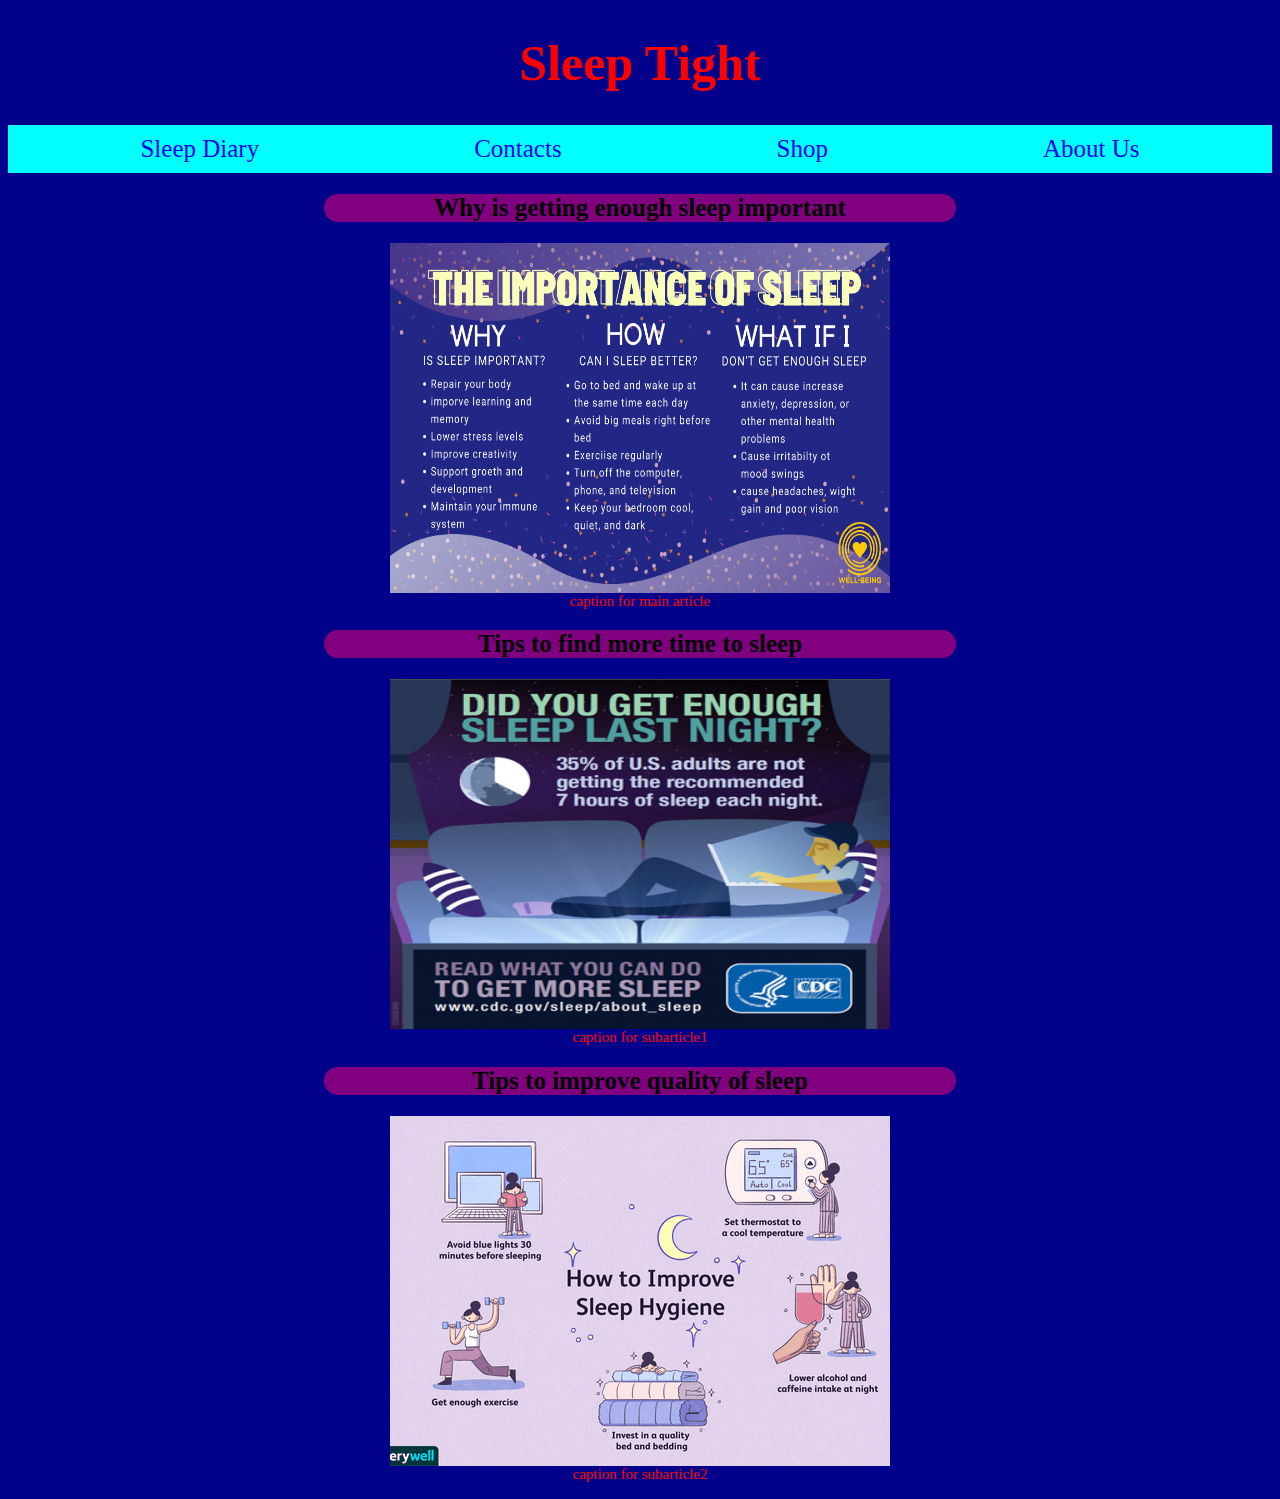
==== index.html @ fca89485 "Fixed viewport with metatag." ====
<!DOCTYPE html>

<html lang="en">
<head>
	<meta charset= "utf-8" />
<title>Sleep Tight</title>
<meta name="viewport" content="width=device-width" />
<link rel="stylesheet" href="css/mobile.css" media="screen and (max-width:480px)"/>
<link rel="stylesheet" href="css/tablet.css" media="screen and  (min-width:481px) and (max-width: 768px)"/>
<link rel="stylesheet" href="css/main.css" media="screen and  (min-width:769px)"/> <!--desktop-->
<script src= "js/html5shiv.js"> </script>
</head>
<body>
	<header>
		<h1 class="banner">Sleep Tight</h1>
		<!--<img src= "images/moon.png" alt = "moon" class = "headerImage"/>-->
		<nav>
			<div class ="navbar">
				<a href ="diary.html">Sleep Diary</a>
				<a href="contacts.html">Contacts</a>
				<a href ="shop.html">Shop</a>
				<a href="aboutUs.html">About Us</a>
			</div>
				</nav>
	</header>
	<main>
		<section class="main_section">
			<article id="main">
				<h2 class="heading" id ="line"> Why is getting enough sleep important</h2>
				<figure>
				<img src="images/ImportanceOfSleep.png" alt="Chart listing the importance of sleeping" titles="The Importance of Sleep" class = "articleImage" />
				<figcaption>caption for main article</figcaption>
				</figure>
				
			</article>
			<aside>
			<article>
				<h2 class="heading" id ="line">Tips to find more time to sleep</h2>
				<figure>
<img src= "images/GetMoreSleep.jpg" alt="35% adult not getting 7 hours of sleep" titles="Get More Sleep" class = "articleImage" />
<figcaption>caption for subarticle1 </figcaption>
				</figure>
				
			</article>
			<article>
				<h2 class="heading" id ="line">Tips to improve quality of sleep</h2>
				<figure>
				<img src="images/ImproveSleep.png" alt="How to improve sleep hygiene" titles="How to sleep hygiene" class = "articleImage" />
				<figcaption>caption for subarticle2 </figcaption>
				</figure>
				
			</article>
			</aside>
		</section>
	</main>
	<footer>
</footer>
</body>
</html>
---- css/mobile.css ----
nav {
    background-color: aqua;
    }
.navbar {
    float: center;
    text-align: center;
    padding: 10px 25px;
    font-size: 25px;
    background-color: aqua;
    text-decoration: none;
    display: flex;
    flex-direction: row;
    justify-content: space-around;

}
.navbar a:hover{
    background-color: chartreuse;
}
a{ 
    text-decoration: none;
    text-emphasis-color: black;
}
.banner {
    text-align: center;
    font-size: 50px;
    color: red;
}
/**New added conflict*/
.heading{
    text-align: center;
    font-size: 25px;
    border-radius: 20px;
    background:purple;
    margin-right: 25%;
    margin-left: 25%

}
/**
.articleImage{
    display:block;
    width: 500px;
    height: 350px;
    margin-left: auto;
    margin-right:auto;
}
**/
figcaption{
    text-align: center;
    font-size: 15px;
    color:red;
}
/**New added conflict*/



body{
    background-color: rgb(100, 61, 61);
    /*
    background-image: url(../images/free-stars-pattern-vectors.jpg);
    background-repeat: repeat;
    */
    color: white;
}

.main_section{
    display: flex;
    flex-direction: column;
}
.main_section>article{
    flex:1 1 70%;
    border: 2px solid white;
    margin-top: 10px;
}
.main_section article h1{
    text-align: center;
    
}
.main_section>aside{
    display: flex;
    flex:1 1 30%;
    flex-direction: row;
    border: 2px solid white;
    margin-top: 10px;
}
.main_section aside h2{
    text-align: center;
}

img {
    width: 96%;
    height: auto;
}

h1 {
    display: block;
    font-size: 2em;
    margin-top: 0.67em;
    margin-bottom: 0.67em;
    margin-left: 0;
    margin-right: 0;
    font-weight: bold;
  }

  h2 {
    display: block;
    font-size: 1em;
    margin-top: 0.83em;
    margin-bottom: 0.83em;
    margin-left: 0;
    margin-right: 0;
    font-weight: bold;
  }
---- css/tablet.css ----
nav {
    background-color: aqua;
    }
.navbar {
    float: center;
    text-align: center;
    padding: 10px 25px;
    font-size: 25px;
    background-color: aqua;
    text-decoration: none;
    display: flex;
    flex-direction: row;
    justify-content: space-around;

}
.navbar a:hover{
    background-color: chartreuse;
}
a{ 
    text-decoration: none;
    text-emphasis-color: black;
}
.banner {
    display: none;
    text-align: center;
    font-size: 50px;
    color: red;
}
/**New added conflict*/
.heading{
    text-align: center;
    font-size: 25px;
    border-radius: 20px;
    background:purple;
    margin-right: 25%;
    margin-left: 25%

}
/**
.articleImage{
    display:block;
    width: 500px;
    height: 350px;
    margin-left: auto;
    margin-right:auto;
}
**/
figcaption{
    text-align: center;
    font-size: 15px;
    color:red;
}
/**New added conflict*/



body{
    background-color: rgb(233, 170, 35);
    /*
    background-image: url(../images/free-stars-pattern-vectors.jpg);
    background-repeat: repeat;
    */
    color: white;
}

.main_section{
    display: flex;
    flex-direction: column;
}
.main_section>article{
    flex:1 1 70%;
    border: 2px solid white;
    margin-top: 10px;
}
.main_section article h1{
    text-align: center;
    
}
.main_section>aside{
    display: flex;
    flex:1 1 30%;
    flex-direction: row;
    border: 2px solid white;
    margin-top: 10px;
}
.main_section aside h2{
    text-align: center;
}

img {
    width: 96%;
    height: auto;
}

h1 {
    display: block;
    font-size: 2em;
    margin-top: 0.67em;
    margin-bottom: 0.67em;
    margin-left: 0;
    margin-right: 0;
    font-weight: bold;
  }

  h2 {
    display: block;
    font-size: 1em;
    margin-top: 0.83em;
    margin-bottom: 0.83em;
    margin-left: 0;
    margin-right: 0;
    font-weight: bold;
  }
---- css/main.css ----
nav {
    background-color: aqua;
    }
.navbar {
    float: center;
    text-align: center;
    padding: 10px 25px;
    font-size: 25px;
    background-color: aqua;
    text-decoration: none;
    display: flex;
    flex-direction: row;
    justify-content: space-around;

}
.navbar a:hover{
    font-size: 30px;
    color: red;
}

a{
    text-decoration: none;
    text-emphasis-color: black;
}
.banner {
    text-align: center;
    font-size: 50px;
    color: red;
        }
.heading{
    text-align: center;
    font-size: 25px;
    border-radius: 20px;
    background:purple;
    margin-right: 25%;
    margin-left: 25%;

}
.headerImage{
  width: 100px;
  height: 100px;
  position: relative;
  margin-left: 47%;
  margin-right: 53%;
}
.articleImage{
    display:block;
    width: 500px;
    height: 350px;
    margin-left: auto;
    margin-right:auto;
              }
figcaption{
    text-align: center;
    font-size: 15px;
    color:red;
          }

body{
    background-color: blue;
    background-color: darkblue;
    }
#diary-textbox{
  height: 200px;
  width: 200px;
  font-size: 14pt;
              }
.shopImage{
  width: 300px;
  height: 300px;
  margin-right: 50%;
  margin-right: 50%;
}
.hyperlink{
  font-size: 20px;
}
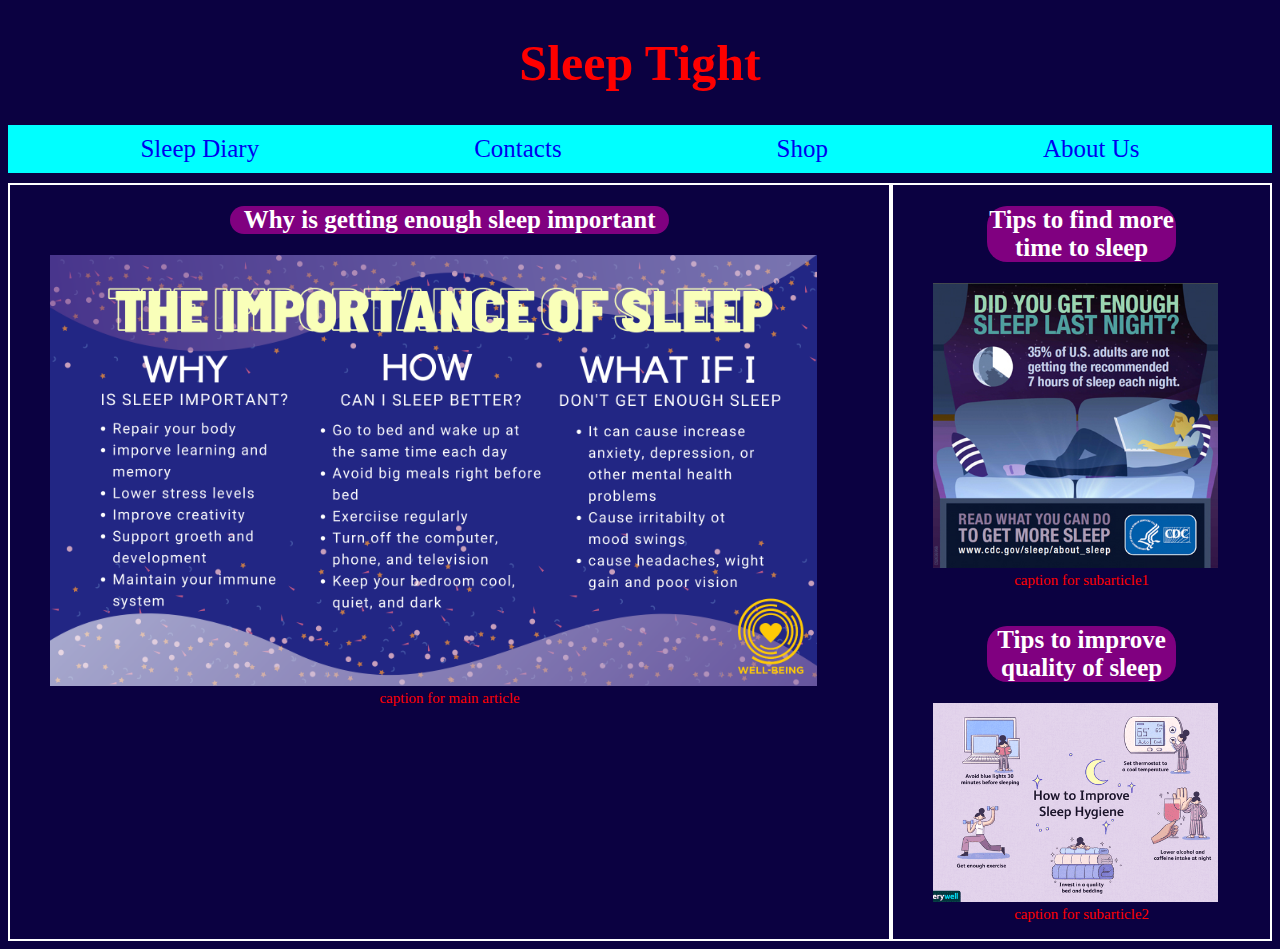
==== commit 74dd8ac5: "Sleep Diary CSS" ====
--- a/index.html
+++ b/index.html
@@ -4,16 +4,15 @@
 <head>
 	<meta charset= "utf-8" />
 <title>Sleep Tight</title>
-<meta name="viewport" content="width=device-width" />
 <link rel="stylesheet" href="css/mobile.css" media="screen and (max-width:480px)"/>
 <link rel="stylesheet" href="css/tablet.css" media="screen and  (min-width:481px) and (max-width: 768px)"/>
 <link rel="stylesheet" href="css/main.css" media="screen and  (min-width:769px)"/> <!--desktop-->
+<link rel = "icon" href= "images/moon.png">
 <script src= "js/html5shiv.js"> </script>
 </head>
 <body>
 	<header>
 		<h1 class="banner">Sleep Tight</h1>
-		<!--<img src= "images/moon.png" alt = "moon" class = "headerImage"/>-->
 		<nav>
 			<div class ="navbar">
 				<a href ="diary.html">Sleep Diary</a>
--- a/css/main.css
+++ b/css/main.css
@@ -17,8 +17,7 @@
     font-size: 30px;
     color: red;
 }
-
-a{
+a{ 
     text-decoration: none;
     text-emphasis-color: black;
 }
@@ -26,51 +25,104 @@
     text-align: center;
     font-size: 50px;
     color: red;
-        }
+}
+/**New added conflict*/
 .heading{
     text-align: center;
     font-size: 25px;
     border-radius: 20px;
     background:purple;
     margin-right: 25%;
-    margin-left: 25%;
+    margin-left: 25%
 
 }
-.headerImage{
-  width: 100px;
-  height: 100px;
-  position: relative;
-  margin-left: 47%;
-  margin-right: 53%;
-}
+/**
 .articleImage{
     display:block;
     width: 500px;
     height: 350px;
     margin-left: auto;
     margin-right:auto;
-              }
+}
+**/
 figcaption{
     text-align: center;
     font-size: 15px;
     color:red;
-          }
+}
+/**New added conflict*/
+
+
 
 body{
-    background-color: blue;
-    background-color: darkblue;
-    }
-#diary-textbox{
-  height: 200px;
-  width: 200px;
-  font-size: 14pt;
-              }
-.shopImage{
-  width: 300px;
-  height: 300px;
-  margin-right: 50%;
-  margin-right: 50%;
+    background-color: rgb(11, 1, 65);
+    /*
+    background-image: url(../images/free-stars-pattern-vectors.jpg);
+    background-repeat: repeat;
+    */
+    color: white;
 }
-.hyperlink{
-  font-size: 20px;
+
+.main_section{
+    display: flex;
+    flex-direction: row;
 }
+.main_section>article{
+    flex:1 1 70%;
+    border: 2px solid white;
+    margin-top: 10px;
+}
+.main_section article h1{
+    text-align: center;
+    
+}
+.main_section>aside{
+    display: flex;
+    flex:1 1 30%;
+    flex-direction: column;
+    border: 2px solid white;
+    margin-top: 10px;
+}
+.main_section aside h2{
+    text-align: center;
+}
+
+img {
+    width: 96%;
+    height: auto;
+}
+
+h1 {
+    display: block;
+    font-size: 2em;
+    margin-top: 0.67em;
+    margin-bottom: 0.67em;
+    margin-left: 0;
+    margin-right: 0;
+    font-weight: bold;
+  }
+
+  h2 {
+    display: block;
+    font-size: 1em;
+    margin-top: 0.83em;
+    margin-bottom: 0.83em;
+    margin-left: 0;
+    margin-right: 0;
+    font-weight: bold;
+  }
+
+  .entry {
+    border-radius: 5px;
+    background:cyan;
+    color: black;
+    margin-bottom: 100px;
+    margin-right: 25%;
+    margin-left:25%;
+    font-size: 18px;
+  }
+  form{
+      display: flex;
+      justify-content: center;
+  }
+
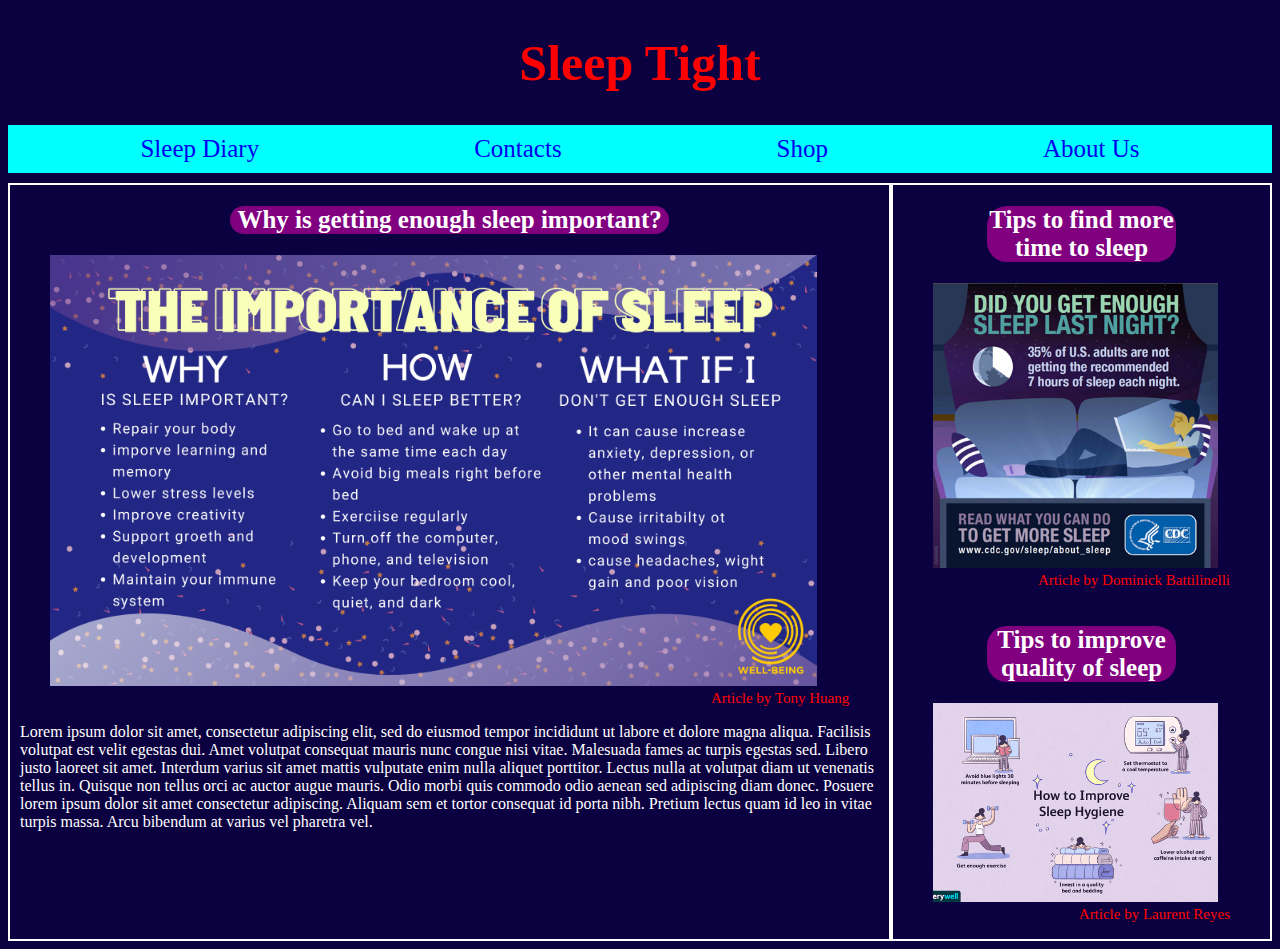
==== commit 148bb10b: "Mobile layout" ====
--- a/index.html
+++ b/index.html
@@ -4,15 +4,16 @@
 <head>
 	<meta charset= "utf-8" />
 <title>Sleep Tight</title>
+<meta name="viewport" content="width=device-width" />
 <link rel="stylesheet" href="css/mobile.css" media="screen and (max-width:480px)"/>
 <link rel="stylesheet" href="css/tablet.css" media="screen and  (min-width:481px) and (max-width: 768px)"/>
 <link rel="stylesheet" href="css/main.css" media="screen and  (min-width:769px)"/> <!--desktop-->
-<link rel = "icon" href= "images/moon.png">
 <script src= "js/html5shiv.js"> </script>
 </head>
 <body>
 	<header>
 		<h1 class="banner">Sleep Tight</h1>
+		<!--<img src= "images/moon.png" alt = "moon" class = "headerImage"/>-->
 		<nav>
 			<div class ="navbar">
 				<a href ="diary.html">Sleep Diary</a>
@@ -25,11 +26,15 @@
 	<main>
 		<section class="main_section">
 			<article id="main">
-				<h2 class="heading" id ="line"> Why is getting enough sleep important</h2>
+				<h2 class="heading" id ="line"> Why is getting enough sleep important?</h2>
 				<figure>
 				<img src="images/ImportanceOfSleep.png" alt="Chart listing the importance of sleeping" titles="The Importance of Sleep" class = "articleImage" />
-				<figcaption>caption for main article</figcaption>
+				<figcaption>Article by Tony Huang</figcaption>
 				</figure>
+				<p>		Lorem ipsum dolor sit amet, consectetur adipiscing elit, sed do eiusmod tempor incididunt ut labore et dolore magna aliqua. Facilisis volutpat est velit egestas dui. Amet volutpat consequat mauris nunc congue nisi vitae. Malesuada fames ac turpis egestas sed. Libero justo laoreet sit amet. Interdum varius sit amet mattis vulputate enim nulla aliquet porttitor. Lectus nulla at volutpat diam ut venenatis tellus in. Quisque non tellus orci ac auctor augue mauris. Odio morbi quis commodo odio aenean sed adipiscing diam donec. Posuere lorem ipsum dolor sit amet consectetur adipiscing. Aliquam sem et tortor consequat id porta nibh. Pretium lectus quam id leo in vitae turpis massa. Arcu bibendum at varius vel pharetra vel.
+
+				</p>
+				
 				
 			</article>
 			<aside>
@@ -37,7 +42,7 @@
 				<h2 class="heading" id ="line">Tips to find more time to sleep</h2>
 				<figure>
 <img src= "images/GetMoreSleep.jpg" alt="35% adult not getting 7 hours of sleep" titles="Get More Sleep" class = "articleImage" />
-<figcaption>caption for subarticle1 </figcaption>
+<figcaption>Article by Dominick Battilinelli</figcaption>
 				</figure>
 				
 			</article>
@@ -45,7 +50,7 @@
 				<h2 class="heading" id ="line">Tips to improve quality of sleep</h2>
 				<figure>
 				<img src="images/ImproveSleep.png" alt="How to improve sleep hygiene" titles="How to sleep hygiene" class = "articleImage" />
-				<figcaption>caption for subarticle2 </figcaption>
+				<figcaption>Article by Laurent Reyes </figcaption>
 				</figure>
 				
 			</article>
--- a/css/mobile.css
+++ b/css/mobile.css
@@ -5,7 +5,7 @@
     float: center;
     text-align: center;
     padding: 10px 25px;
-    font-size: 25px;
+    font-size: 15px;
     background-color: aqua;
     text-decoration: none;
     display: flex;
@@ -21,6 +21,7 @@
     text-emphasis-color: black;
 }
 .banner {
+    display: none;
     text-align: center;
     font-size: 50px;
     color: red;
@@ -28,7 +29,7 @@
 /**New added conflict*/
 .heading{
     text-align: center;
-    font-size: 25px;
+    font-size: 11px;
     border-radius: 20px;
     background:purple;
     margin-right: 25%;
@@ -45,8 +46,8 @@
 }
 **/
 figcaption{
-    text-align: center;
-    font-size: 15px;
+    text-align: right;
+    font-size:7px;
     color:red;
 }
 /**New added conflict*/
@@ -54,7 +55,7 @@
 
 
 body{
-    background-color: rgb(100, 61, 61);
+    background-color: rgb(11, 1, 65);
     /*
     background-image: url(../images/free-stars-pattern-vectors.jpg);
     background-repeat: repeat;
@@ -66,9 +67,15 @@
     display: flex;
     flex-direction: column;
 }
+
 .main_section>article{
     flex:1 1 70%;
     border: 2px solid white;
+    margin-top: 10px;
+}
+.main_section>article>p{
+    display:none;
+    padding: 0px 10px;
     margin-top: 10px;
 }
 .main_section article h1{
--- a/css/tablet.css
+++ b/css/tablet.css
@@ -29,7 +29,7 @@
 /**New added conflict*/
 .heading{
     text-align: center;
-    font-size: 25px;
+    font-size: 18px;
     border-radius: 20px;
     background:purple;
     margin-right: 25%;
@@ -46,8 +46,8 @@
 }
 **/
 figcaption{
-    text-align: center;
-    font-size: 15px;
+    text-align: right;
+    font-size: 10px;
     color:red;
 }
 /**New added conflict*/
@@ -55,7 +55,7 @@
 
 
 body{
-    background-color: rgb(233, 170, 35);
+    background-color: rgb(1, 1, 65);
     /*
     background-image: url(../images/free-stars-pattern-vectors.jpg);
     background-repeat: repeat;
@@ -70,6 +70,21 @@
 .main_section>article{
     flex:1 1 70%;
     border: 2px solid white;
+    margin-top: 10px;
+    margin-left:2%;
+}
+.main_section>article>figure{
+    float:left;
+    width:70%;
+    margin: 10px 5px 0px 5px;
+    
+}
+.main_section>article>p{
+    float:left;
+    width:23%;
+    height:170px;                 /*Controls the height of the paragraph block. Text can overflow box. Put border around it. Height should be based on the image- but no time*/
+    overflow:hidden;/*The height is specified earlier- hide text that is overflowed*/
+    padding: 0px 10px;
     margin-top: 10px;
 }
 .main_section article h1{
--- a/css/main.css
+++ b/css/main.css
@@ -14,8 +14,7 @@
 
 }
 .navbar a:hover{
-    font-size: 30px;
-    color: red;
+    background-color: chartreuse;
 }
 a{ 
     text-decoration: none;
@@ -46,7 +45,7 @@
 }
 **/
 figcaption{
-    text-align: center;
+    text-align: right;
     font-size: 15px;
     color:red;
 }
@@ -70,6 +69,10 @@
 .main_section>article{
     flex:1 1 70%;
     border: 2px solid white;
+    margin-top: 10px;
+}
+.main_section>article>p{
+    padding: 0px 10px;
     margin-top: 10px;
 }
 .main_section article h1{
@@ -112,17 +115,3 @@
     font-weight: bold;
   }
 
-  .entry {
-    border-radius: 5px;
-    background:cyan;
-    color: black;
-    margin-bottom: 100px;
-    margin-right: 25%;
-    margin-left:25%;
-    font-size: 18px;
-  }
-  form{
-      display: flex;
-      justify-content: center;
-  }
-
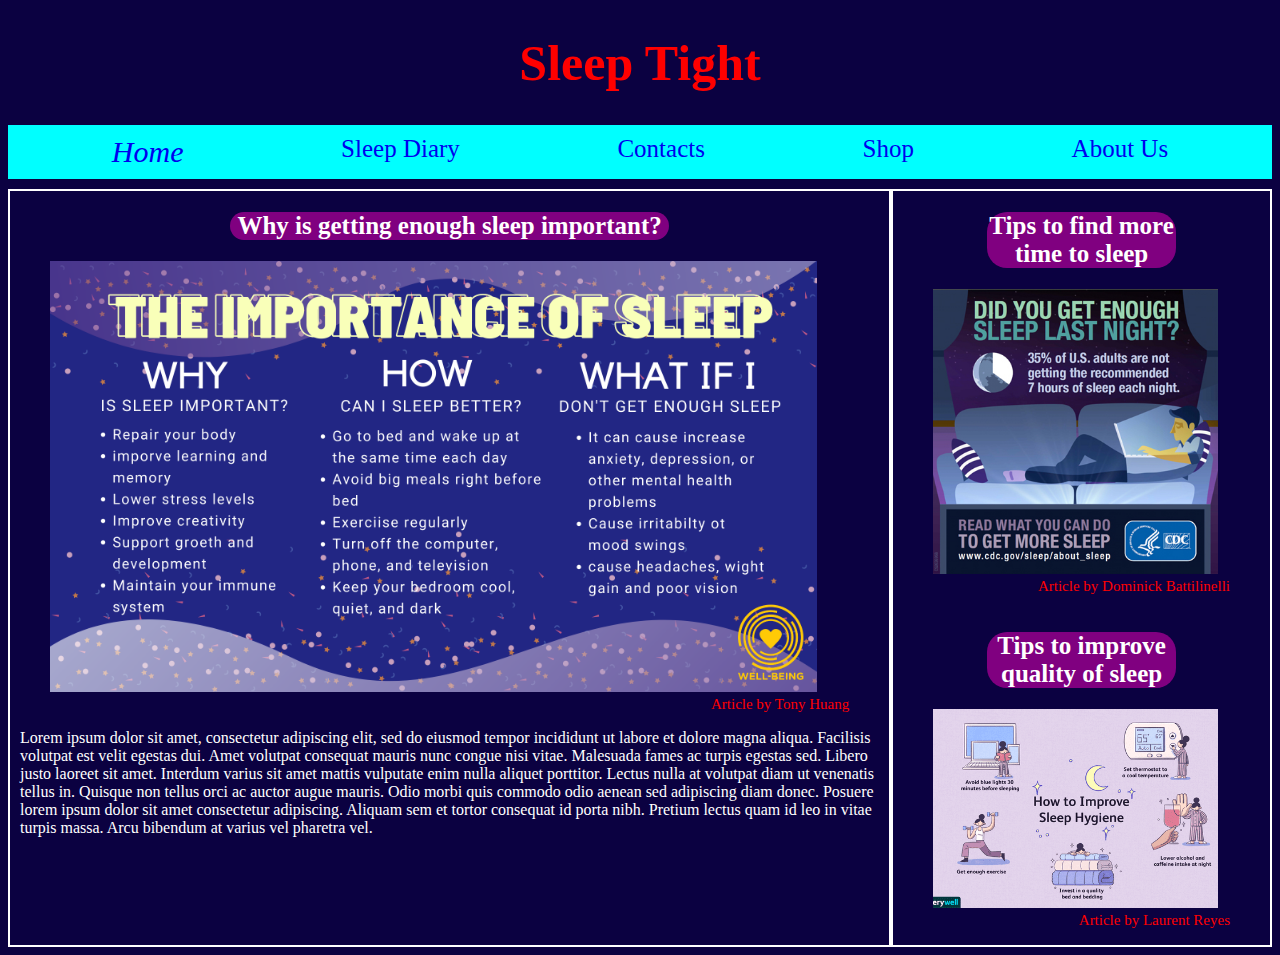
==== commit 13427f78: "Nav Bar fixes" ====
--- a/index.html
+++ b/index.html
@@ -8,14 +8,15 @@
 <link rel="stylesheet" href="css/mobile.css" media="screen and (max-width:480px)"/>
 <link rel="stylesheet" href="css/tablet.css" media="screen and  (min-width:481px) and (max-width: 768px)"/>
 <link rel="stylesheet" href="css/main.css" media="screen and  (min-width:769px)"/> <!--desktop-->
+<link rel = "icon" href= "images/moon.png">
 <script src= "js/html5shiv.js"> </script>
 </head>
 <body>
 	<header>
 		<h1 class="banner">Sleep Tight</h1>
-		<!--<img src= "images/moon.png" alt = "moon" class = "headerImage"/>-->
 		<nav>
 			<div class ="navbar">
+				<a href ="index.html" class = "current">Home</a>
 				<a href ="diary.html">Sleep Diary</a>
 				<a href="contacts.html">Contacts</a>
 				<a href ="shop.html">Shop</a>
--- a/css/main.css
+++ b/css/main.css
@@ -14,7 +14,12 @@
 
 }
 .navbar a:hover{
-    background-color: chartreuse;
+    color: red;
+}
+.current{
+    font-size: 30px;
+    font-style: italic;
+    
 }
 a{ 
     text-decoration: none;
@@ -115,3 +120,45 @@
     font-weight: bold;
   }
 
+  .entry {
+    border-radius: 5px;
+    background:cyan;
+    color: black;
+    margin-bottom: 100px;
+    margin-right: 25%;
+    margin-left:25%;
+    font-size: 18px;
+  }
+  form{
+      display: flex;
+      justify-content: center;
+  }
+
+  .container{
+      display: flex;
+      flex-wrap: wrap;
+      flex-direction: row;
+      min-height: 100%;
+  }
+  .container > div{
+      display: flex;
+      flex-basis: 45%;
+      flex-direction: column;
+      justify-content: center;
+      margin-top: 5%;
+      margin-bottom: 5%;
+      margin-left: 5%;  
+      border-radius: 5px;
+      text-align: center;
+    background:cyan;
+    color: black;
+  }
+
+  .name {
+        text-align: center;
+        font-size: 25px;
+        color: purple;
+        margin-right: 25%;
+        margin-left: 25%
+  }
+
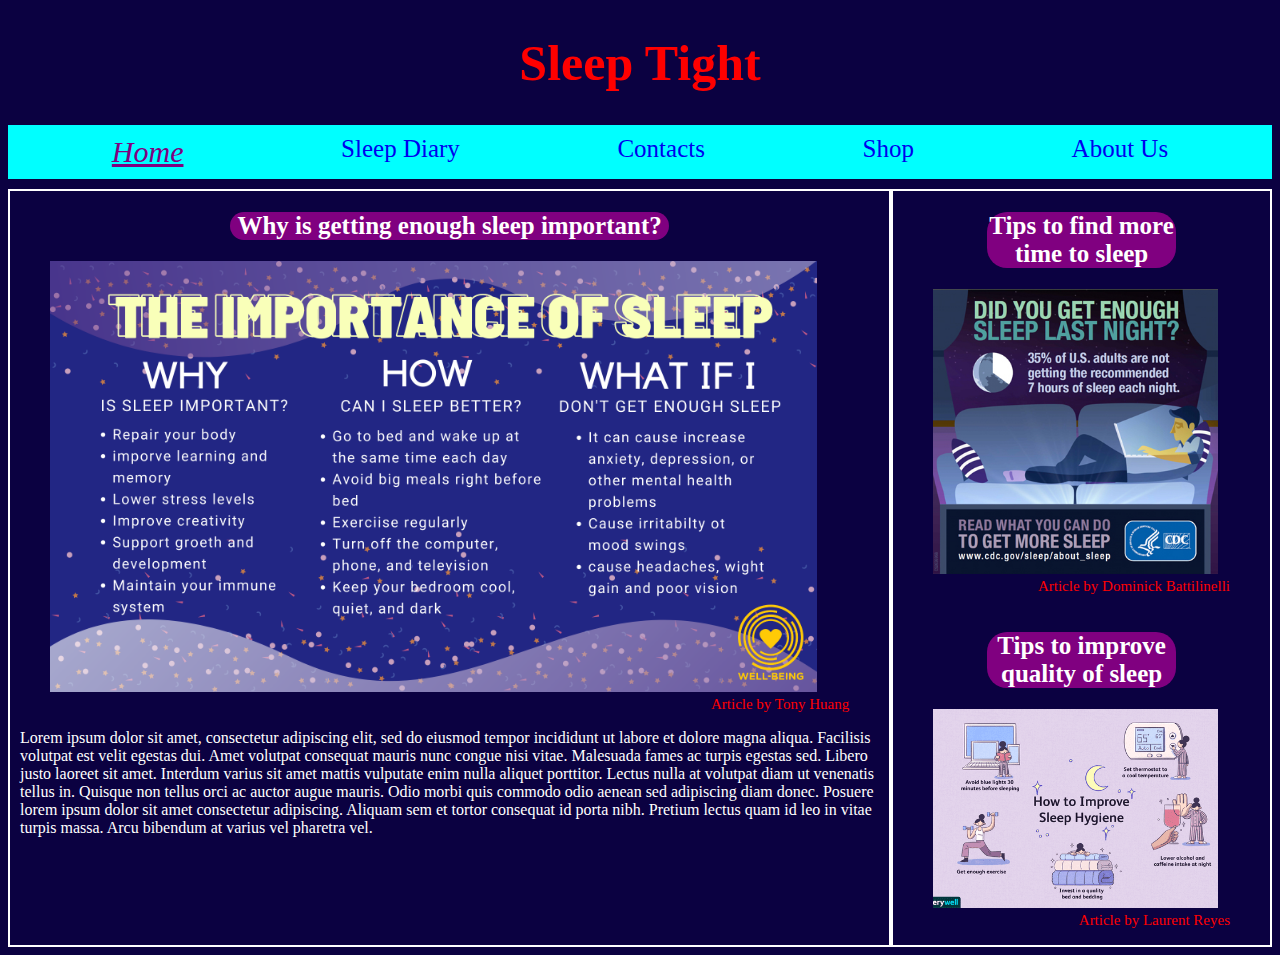
==== commit 7e2d888c: "Linked JavaScript code to all pages" ====
--- a/index.html
+++ b/index.html
@@ -9,7 +9,7 @@
 <link rel="stylesheet" href="css/tablet.css" media="screen and  (min-width:481px) and (max-width: 768px)"/>
 <link rel="stylesheet" href="css/main.css" media="screen and  (min-width:769px)"/> <!--desktop-->
 <link rel = "icon" href= "images/moon.png">
-<script src= "js/html5shiv.js"> </script>
+<script src = 'java.js'></script>
 </head>
 <body>
 	<header>
--- a/css/mobile.css
+++ b/css/mobile.css
@@ -5,7 +5,7 @@
     float: center;
     text-align: center;
     padding: 10px 25px;
-    font-size: 15px;
+    font-size: 11px;
     background-color: aqua;
     text-decoration: none;
     display: flex;
@@ -14,7 +14,18 @@
 
 }
 .navbar a:hover{
-    background-color: chartreuse;
+    color: red;
+}
+.current{
+    font-size: 16px;
+    font-style: italic;
+    
+}
+.current{
+    font-size: 13px;
+    font-style: italic;
+    text-decoration: underline;
+    color: purple;
 }
 a{ 
     text-decoration: none;
@@ -29,7 +40,7 @@
 /**New added conflict*/
 .heading{
     text-align: center;
-    font-size: 11px;
+    font-size: 15px;
     border-radius: 20px;
     background:purple;
     margin-right: 25%;
@@ -110,7 +121,7 @@
 
   h2 {
     display: block;
-    font-size: 1em;
+    font-size: 11px;
     margin-top: 0.83em;
     margin-bottom: 0.83em;
     margin-left: 0;
@@ -118,3 +129,64 @@
     font-weight: bold;
   }
 
+  .entry {
+    border-radius: 5px;
+    background:cyan;
+    color: black;
+    margin-bottom: 50px;
+    margin-right: 5%;
+    margin-left:5%;
+    font-size: 15px;
+  }
+ .textBox{
+      display: flex;
+      flex-direction: row ;
+      justify-content: center;
+      margin:auto;
+  }
+
+  .recent{
+    text-align:center;
+  }
+
+  .textInput{
+    width: 50%;
+  }
+
+  .container{
+      display: flex;
+      flex-direction: column;
+      min-height: 100%;
+  }
+  .container > div{
+      display: flex;
+      flex-basis: 45%;
+      flex-direction: column;
+      justify-content: center;
+      margin-top: 4%;
+      margin-left: 2%;
+      margin-right: 2%;  
+      border-radius: 5px;
+      text-align: center;
+    background:cyan;
+    color: black;
+  }
+  
+  .name {
+        text-align: center;
+        font-size: 25px;
+        color: purple;
+        margin-right: 25%;
+        margin-left: 25%
+  }
+
+  .ProductImage{
+    display: block;
+    margin-left: auto;
+    margin-right: auto;
+    width: 50%;
+    height: auto;
+  }
+  .products h2{
+      text-align:center;
+  }--- a/css/tablet.css
+++ b/css/tablet.css
@@ -5,7 +5,7 @@
     float: center;
     text-align: center;
     padding: 10px 25px;
-    font-size: 25px;
+    font-size: 15px;
     background-color: aqua;
     text-decoration: none;
     display: flex;
@@ -14,22 +14,31 @@
 
 }
 .navbar a:hover{
-    background-color: chartreuse;
+    color: red;
+}
+.current{
+    font-size: 20px;
+    font-style: italic;
+}
+.current{
+    font-size: 17px;
+    font-style: italic;
+    text-decoration: underline;
+    color: purple;
 }
 a{ 
     text-decoration: none;
     text-emphasis-color: black;
 }
 .banner {
-    display: none;
     text-align: center;
-    font-size: 50px;
+    font-size: 30px;
     color: red;
 }
 /**New added conflict*/
 .heading{
     text-align: center;
-    font-size: 18px;
+    font-size: 20px;
     border-radius: 20px;
     background:purple;
     margin-right: 25%;
@@ -119,7 +128,7 @@
 
   h2 {
     display: block;
-    font-size: 1em;
+    font-size: 18px;
     margin-top: 0.83em;
     margin-bottom: 0.83em;
     margin-left: 0;
@@ -127,3 +136,64 @@
     font-weight: bold;
   }
 
+  .entry {
+    border-radius: 5px;
+    background:cyan;
+    color: black;
+    margin-bottom: 50px;
+    margin-right: 10%;
+    margin-left:10%;
+    font-size: 18px;
+  }
+ .textBox{
+      display: flex;
+      flex-direction: row ;
+      justify-content: center;
+      margin:auto;
+  }
+
+  .recent{
+    text-align:center;
+  }
+
+  .textInput{
+    width: 50%;
+  }
+
+  .container{
+      display: flex;
+      flex-direction: column;
+      min-height: 100%;
+  }
+  .container > div{
+      display: flex;
+      flex-basis: 45%;
+      flex-direction: column;
+      justify-content: center;
+      margin-top: 4%;
+      margin-left: 2%;
+      margin-right: 2%;  
+      border-radius: 5px;
+      text-align: center;
+    background:cyan;
+    color: black;
+  }
+
+  .name {
+        text-align: center;
+        font-size: 25px;
+        color: purple;
+        margin-right: 25%;
+        margin-left: 25%
+  }
+
+  .ProductImage{
+    display: block;
+    margin-left: auto;
+    margin-right: auto;
+    width: 50%;
+    height: auto;
+  }
+  .products h2{
+      text-align:center;
+  }
--- a/css/main.css
+++ b/css/main.css
@@ -1,3 +1,7 @@
+/*
+    Made by: Dominick Battinelli, Tony Huang, Aiden Boyce, Laurent Reyes
+    " I pledge my honor that I have abided by the Stevens Honor System" - Group 10
+*/
 nav {
     background-color: aqua;
     }
@@ -19,7 +23,8 @@
 .current{
     font-size: 30px;
     font-style: italic;
-    
+    text-decoration: underline;
+    color: purple;
 }
 a{ 
     text-decoration: none;
@@ -129,10 +134,22 @@
     margin-left:25%;
     font-size: 18px;
   }
-  form{
+  .textBox{
       display: flex;
+      flex-direction: row ;
       justify-content: center;
+      margin:auto;
   }
+
+  .recent{
+    text-align:center;
+  }
+
+  .textInput{
+    width: 50%;
+  }
+
+ 
 
   .container{
       display: flex;
@@ -162,3 +179,13 @@
         margin-left: 25%
   }
 
+
+  .ProductImage{
+    float:left;
+    width: 8%;
+    height: auto;
+    margin-right: 10px;
+  }
+  .products h2{
+      text-align:center;
+  }
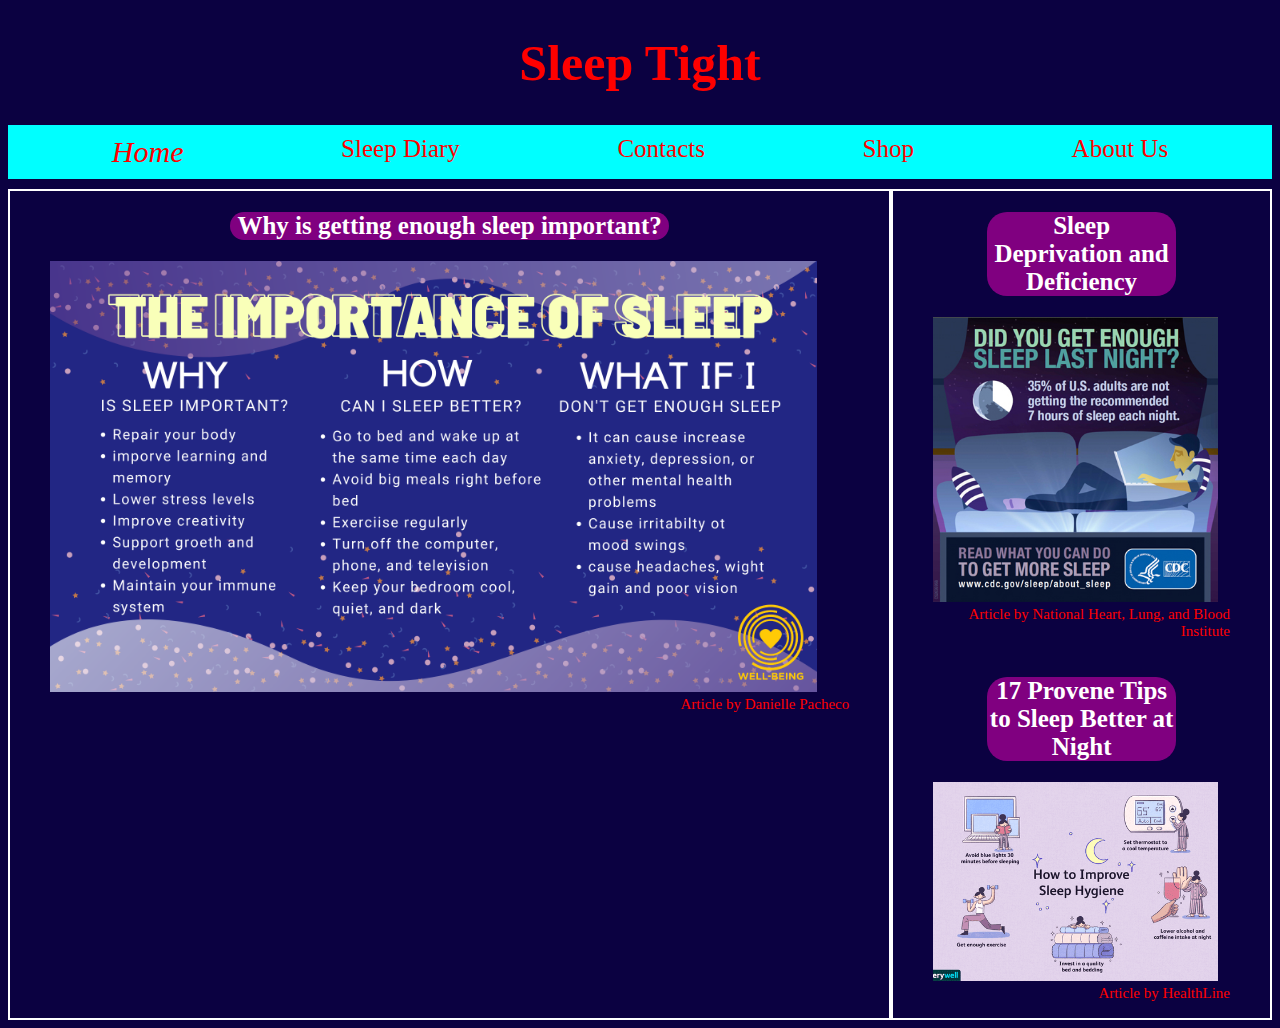
==== commit 9ac6dd0f: "index added two articles" ====
--- a/index.html
+++ b/index.html
@@ -30,28 +30,25 @@
 				<h2 class="heading" id ="line"> Why is getting enough sleep important?</h2>
 				<figure>
 				<img src="images/ImportanceOfSleep.png" alt="Chart listing the importance of sleeping" titles="The Importance of Sleep" class = "articleImage" />
-				<figcaption>Article by Tony Huang</figcaption>
+				<figcaption><a target= "_blank" href= "https://www.sleepfoundation.org/how-sleep-works/why-do-we-need-sleep">Article by Danielle Pacheco</a></figcaption>
 				</figure>
-				<p>		Lorem ipsum dolor sit amet, consectetur adipiscing elit, sed do eiusmod tempor incididunt ut labore et dolore magna aliqua. Facilisis volutpat est velit egestas dui. Amet volutpat consequat mauris nunc congue nisi vitae. Malesuada fames ac turpis egestas sed. Libero justo laoreet sit amet. Interdum varius sit amet mattis vulputate enim nulla aliquet porttitor. Lectus nulla at volutpat diam ut venenatis tellus in. Quisque non tellus orci ac auctor augue mauris. Odio morbi quis commodo odio aenean sed adipiscing diam donec. Posuere lorem ipsum dolor sit amet consectetur adipiscing. Aliquam sem et tortor consequat id porta nibh. Pretium lectus quam id leo in vitae turpis massa. Arcu bibendum at varius vel pharetra vel.
-
-				</p>
 				
 				
 			</article>
 			<aside>
 			<article>
-				<h2 class="heading" id ="line">Tips to find more time to sleep</h2>
+				<h2 class="heading" id ="line">Sleep Deprivation and Deficiency</h2>
 				<figure>
 <img src= "images/GetMoreSleep.jpg" alt="35% adult not getting 7 hours of sleep" titles="Get More Sleep" class = "articleImage" />
-<figcaption>Article by Dominick Battilinelli</figcaption>
+<figcaption><a target= "_blank" href= "https://www.nhlbi.nih.gov/health-topics/sleep-deprivation-and-deficiency#:~:text=Sleep%20plays%20an%20important%20role,pressure%2C%20diabetes%2C%20and%20stroke.">Article by National Heart, Lung, and Blood Institute</a></figcaption>
 				</figure>
 				
 			</article>
 			<article>
-				<h2 class="heading" id ="line">Tips to improve quality of sleep</h2>
+				<h2 class="heading" id ="line">17 Provene Tips to Sleep Better at Night</h2>
 				<figure>
 				<img src="images/ImproveSleep.png" alt="How to improve sleep hygiene" titles="How to sleep hygiene" class = "articleImage" />
-				<figcaption>Article by Laurent Reyes </figcaption>
+				<figcaption><a target= "_blank" href= "https://www.healthline.com/nutrition/17-tips-to-sleep-better#1.-Increase-bright-light-exposure-during-the-day">Article by HealthLine</a></figcaption>
 				</figure>
 				
 			</article>
--- a/css/mobile.css
+++ b/css/mobile.css
@@ -62,7 +62,16 @@
     color:red;
 }
 /**New added conflict*/
-
+a:link {
+    color: red;
+    background-color: transparent;
+    text-decoration: none;
+  }
+  a:visited {
+    color: red;
+    background-color: transparent;
+    text-decoration: none;
+  }
 
 
 body{
@@ -189,4 +198,16 @@
   }
   .products h2{
       text-align:center;
+  }
+  
+  .ContactImage{
+    display: block;
+    margin-left: auto;
+    margin-right: auto;
+    width: 50%;
+    height: auto;
+  }
+
+  .contacts h2{
+      text-align:center
   }--- a/css/tablet.css
+++ b/css/tablet.css
@@ -60,7 +60,16 @@
     color:red;
 }
 /**New added conflict*/
-
+a:link {
+    color: red;
+    background-color: transparent;
+    text-decoration: none;
+  }
+  a:visited {
+    color: red;
+    background-color: transparent;
+    text-decoration: none;
+  }
 
 
 body{
@@ -197,3 +206,15 @@
   .products h2{
       text-align:center;
   }
+
+  .ContactImage{
+    display: block;
+    margin-left: auto;
+    margin-right: auto;
+    width: 50%;
+    height: auto;
+  }
+
+  .contacts h2{
+      text-align:center
+  }--- a/css/main.css
+++ b/css/main.css
@@ -60,8 +60,16 @@
     color:red;
 }
 /**New added conflict*/
-
-
+a:link {
+    color: red;
+    background-color: transparent;
+    text-decoration: none;
+  }
+  a:visited {
+    color: red;
+    background-color: transparent;
+    text-decoration: none;
+  }
 
 body{
     background-color: rgb(11, 1, 65);
@@ -189,3 +197,14 @@
   .products h2{
       text-align:center;
   }
+
+  .ContactImage{
+    float:left;
+    width: 8%;
+    height: auto;
+    margin-right: 10px;
+  }
+
+  .contacts h2{
+      text-align:center;
+  }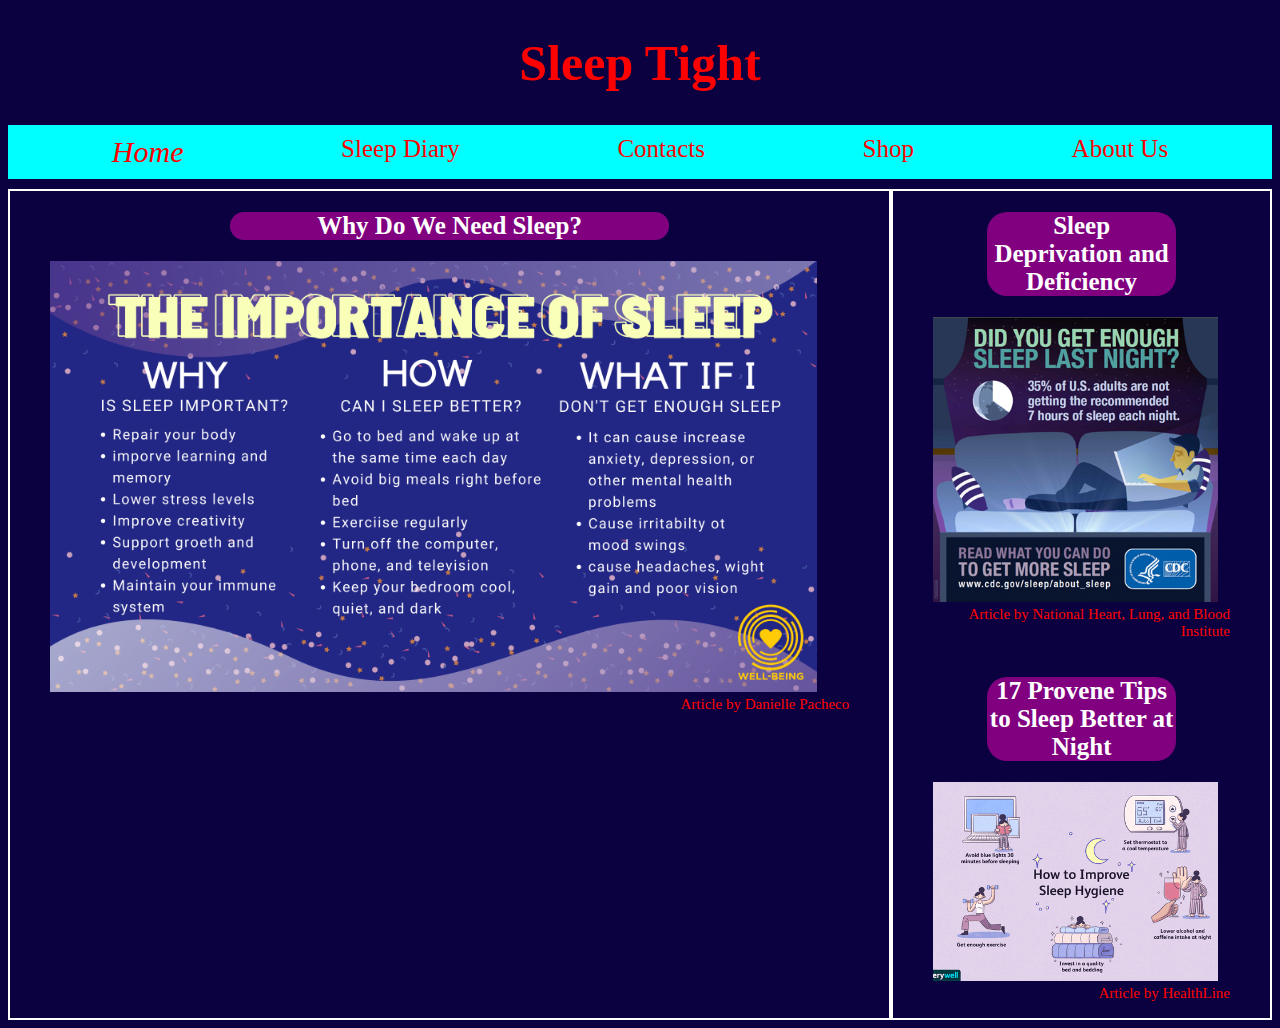
==== commit 54c77b32: "changed article title and lowercased SHOP" ====
--- a/index.html
+++ b/index.html
@@ -27,7 +27,7 @@
 	<main>
 		<section class="main_section">
 			<article id="main">
-				<h2 class="heading" id ="line"> Why is getting enough sleep important?</h2>
+				<h2 class="heading" id ="line"> Why Do We Need Sleep?</h2>
 				<figure>
 				<img src="images/ImportanceOfSleep.png" alt="Chart listing the importance of sleeping" titles="The Importance of Sleep" class = "articleImage" />
 				<figcaption><a target= "_blank" href= "https://www.sleepfoundation.org/how-sleep-works/why-do-we-need-sleep">Article by Danielle Pacheco</a></figcaption>
--- a/css/mobile.css
+++ b/css/mobile.css
@@ -208,6 +208,15 @@
     height: auto;
   }
 
+  .contacts{
+    border-bottom: 4px solid white;
+    overflow: hidden;
+}
+    .products{
+    border-bottom: 4px solid white;
+    overflow: hidden;
+}
+
   .contacts h2{
       text-align:center
   }--- a/css/tablet.css
+++ b/css/tablet.css
@@ -214,6 +214,15 @@
     width: 50%;
     height: auto;
   }
+  .contacts{
+    border-bottom: 4px solid white;
+    overflow: hidden;
+}
+.products{
+    border-bottom: 4px solid white;
+    overflow: hidden;
+}
+
 
   .contacts h2{
       text-align:center
--- a/css/main.css
+++ b/css/main.css
@@ -18,7 +18,7 @@
 
 }
 .navbar a:hover{
-    color: red;
+    text-decoration: underline;
 }
 .current{
     font-size: 30px;
@@ -205,6 +205,16 @@
     margin-right: 10px;
   }
 
+  .contacts{
+      border-bottom: 4px solid white;
+      overflow: hidden;
+  }
+  .products{
+    border-bottom: 4px solid white;
+    overflow: hidden;
+}
+
+
   .contacts h2{
       text-align:center;
   }